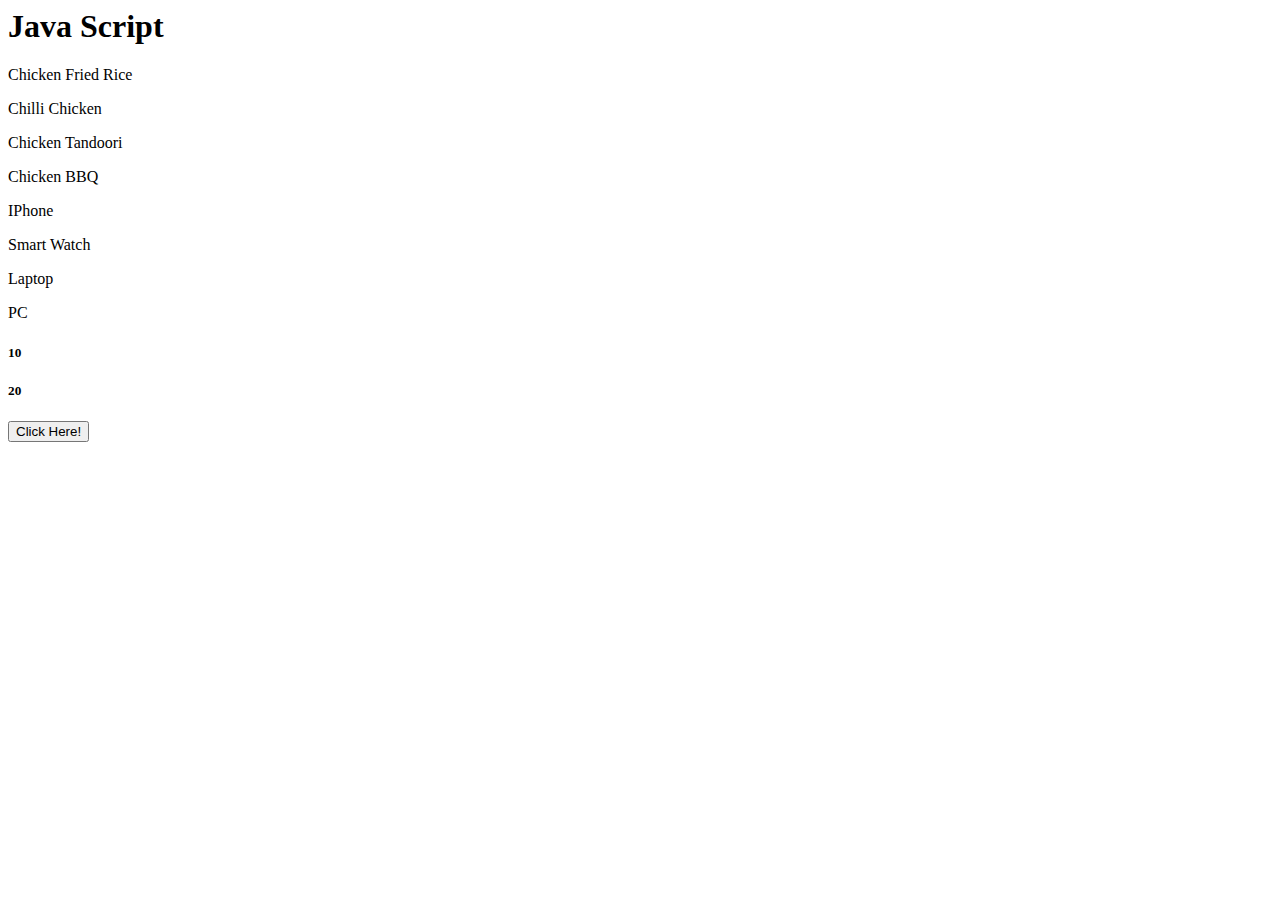
==== Javascript - I/9.Document Object Model(DOM)/Practice.html @ 2b957c00 "9: Add and Remove Classes from HTML elements" ====
<html>
    <head>
        <meta content="text/html;charset=utf-8" http-equiv="Content-Type">
        <meta content="utf-8" http-equiv="encoding">
        <link rel="stylesheet" href="styles.css">
    </head>
    <body>
        <h1>Java Script</h1>
        <div id="items">
            <p>Chicken Fried Rice</p>
            <p>Chilli Chicken</p>
            <p>Chicken Tandoori</p>
            <p>Chicken BBQ</p>
        </div>
        <div class="tech">
            <p>IPhone</p>
            <p>Smart Watch</p>
        </div>
        <div class="tech">
            <p>Laptop</p>
            <p>PC</p>
        </div>
        <div>
            <h5 id="count">10</h5>    
            <h5 id="count1">20</h5> 
        </div>
        <div>
            <button id="bt">Click Here!</button>
        </div>
        <script src="9.AddingClass.js"></script>
    </body>
</html>
---- Javascript - I/9.Document Object Model(DOM)/styles.css ----
#count{
    size: 10px;
}
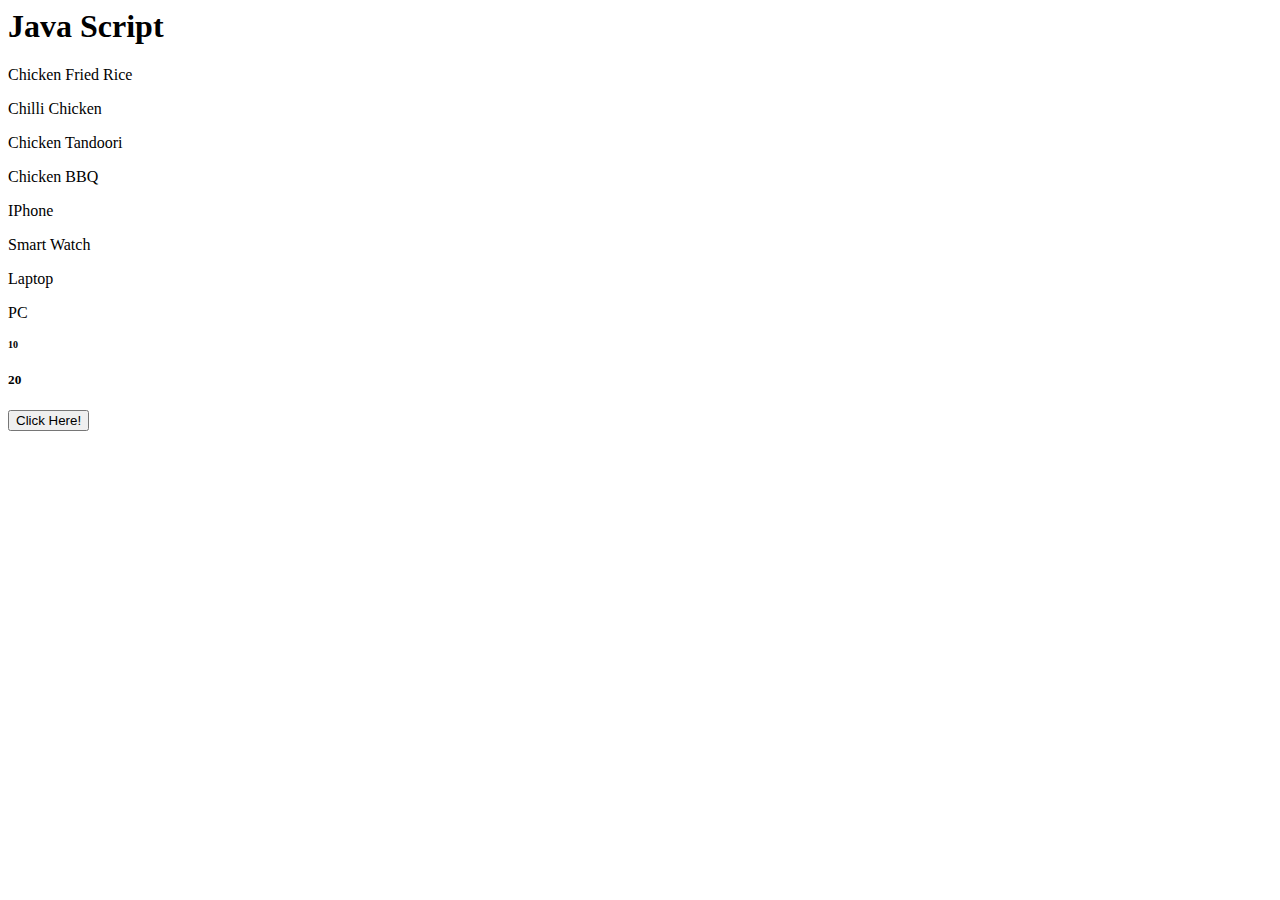
==== commit 9887ecdb: "9: Getting Styles" ====
--- a/Javascript - I/9.Document Object Model(DOM)/Practice.html
+++ b/Javascript - I/9.Document Object Model(DOM)/Practice.html
@@ -27,6 +27,6 @@
         <div>
             <button id="bt">Click Here!</button>
         </div>
-        <script src="9.AddingClass.js"></script>
+        <script src="9.GettingStyles.js"></script>
     </body>
 </html>--- a/Javascript - I/9.Document Object Model(DOM)/styles.css
+++ b/Javascript - I/9.Document Object Model(DOM)/styles.css
@@ -1,3 +1,3 @@
 #count{
-    size: 10px;
+    font-size: 10px;
 }